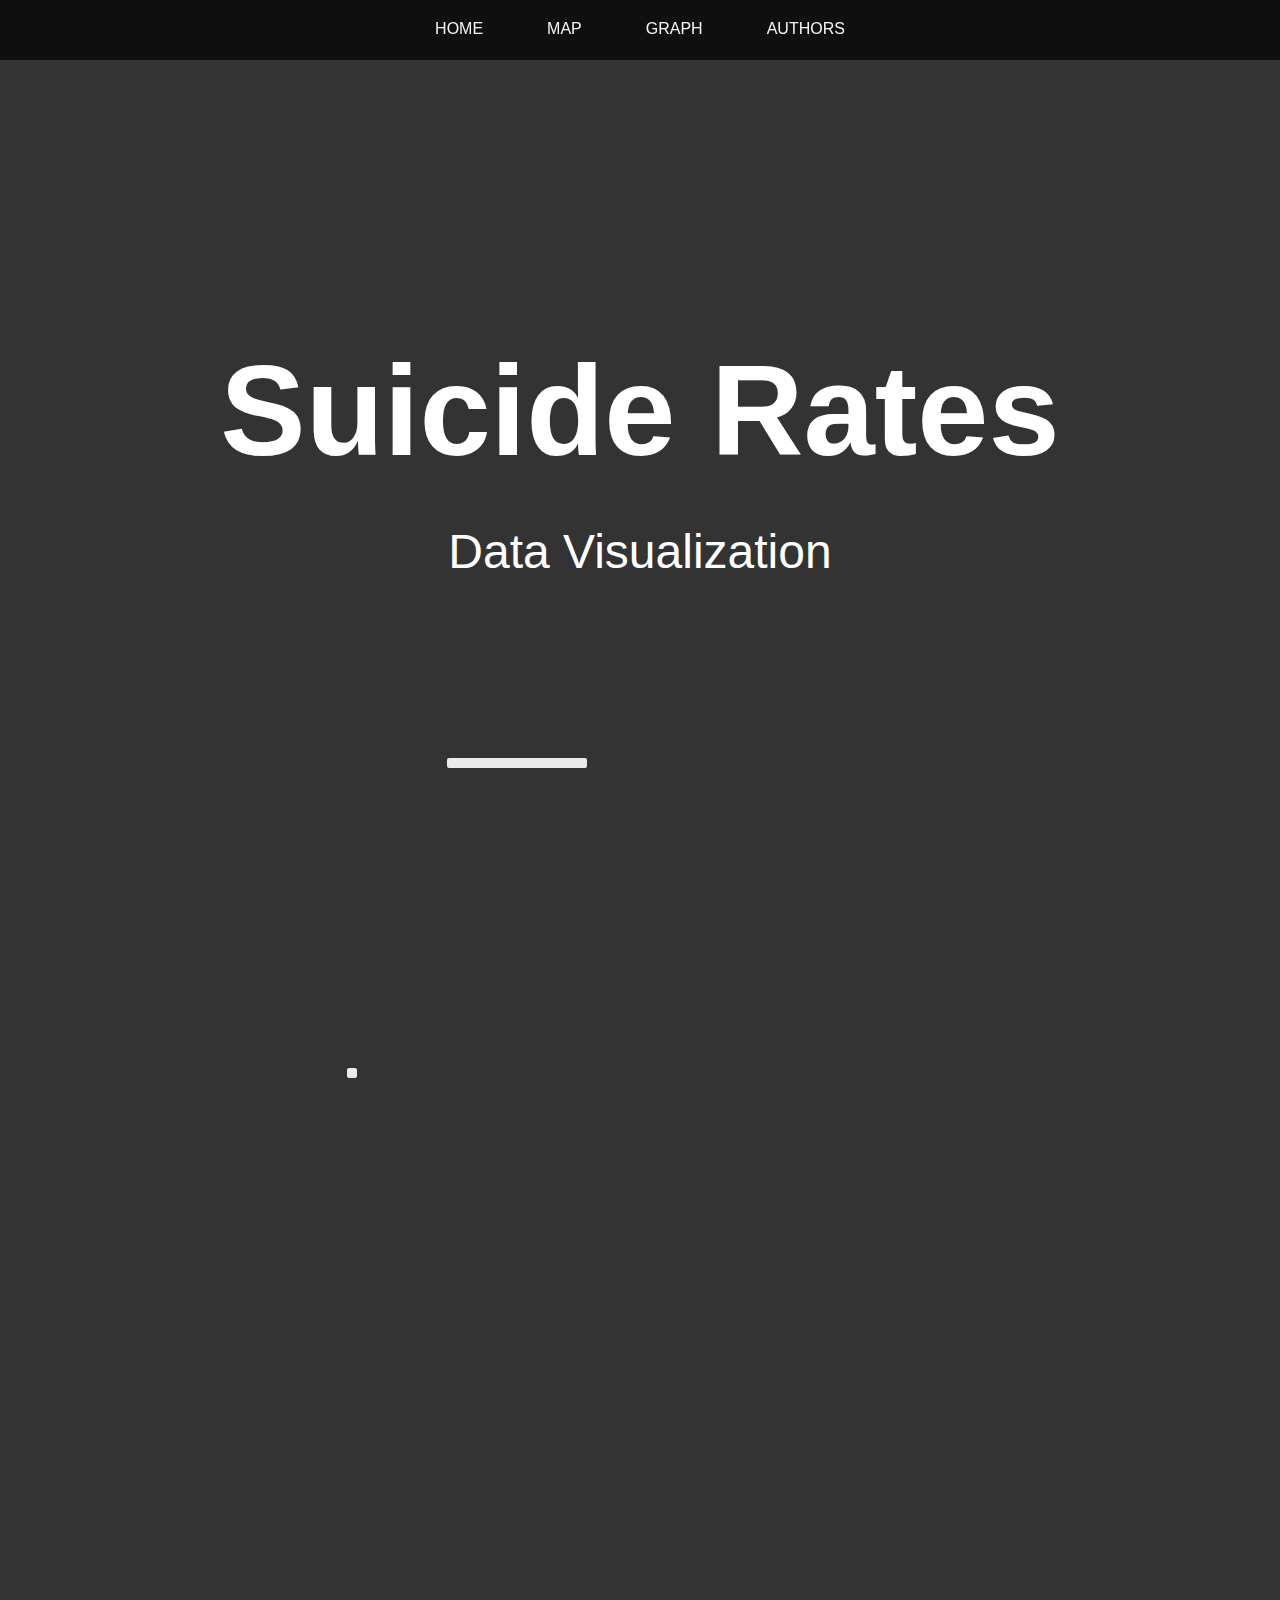
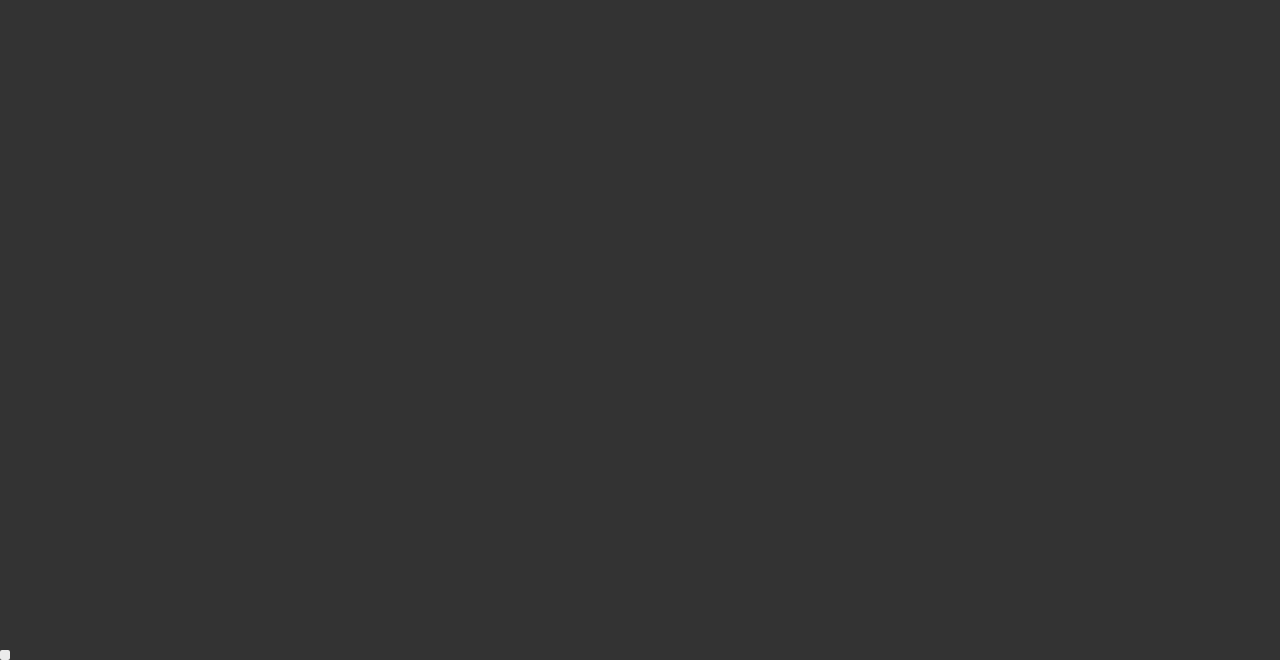
==== index.html @ 6538c250 "reduce size of legenda" ====
<!DOCTYPE html>
<html lang="en">
<head>
    <meta charset="UTF-8">
    <meta name="viewport" content="width=device-width, initial-scale=1.0">
    <title>Suicide Rates</title>
    <link rel="stylesheet" href="style.css">
    <link rel="stylesheet" href="filterStyles.css">
    <link rel="stylesheet" href="linechart.css">

    <script src="https://d3js.org/d3.v4.js"></script>
    <script src="https://d3js.org/d3-scale-chromatic.v1.min.js"></script>
    <script src="https://d3js.org/d3-geo-projection.v2.min.js"></script>

</head>
<body>
    <div class="container">
        <nav class="navbar">
          <ul>
            <li><a href="#home">Home</a></li>
            <li><a href="#map">Map</a></li>
            <li><a href="#graph">Graph</a></li>
            <li><a href="#authors">Authors</a></li>
          </ul>
        </nav>
        <section id="home" style="justify-content: center;text-align: center;flex-direction: column;">
          <h1 style="font-size:8rem;">Suicide Rates</h1>
          <p class="lead">Data Visualization</p>
        </section>
        <section id="map">
          
          <div style="margin-top: 120px;margin-left: 60px; float: left;width:20%;">
            
            <div class="slidecontainer">
              1985 <input style="width:65%" type="range" min="1985" max="2016" value="1999" class="slider" id="myRange"> 2016
            </div>
            <div style="margin-top: 20px" id="yearValue">Year = 1999</div>

            <li style="margin-top: 30px"><input type="checkbox" checked onchange="checkBox100k(this)">Show Per 100k</li>

              <!--AGE CHECKBOXES -->
            <div style="margin-top: 30px">
              <!--<button id="displayAge" onclick="showAge()"></button>-->
              <img src="images/orange_triangle.png" style="height: 10px" onclick="showAge(this)">
              <label>Age</label>
              <ul id="ageCheckboxes" style="display: none">
                  <li><input type="checkbox" checked onchange="checkBoxAge(this)" value="24- years">24-</li>
                  <li><input type="checkbox" checked onchange="checkBoxAge(this)" value="25-34 years">25-34</li>
                  <li><input type="checkbox" checked onchange="checkBoxAge(this)" value="35-54 years">35-54</li>
                  <li><input type="checkbox" checked onchange="checkBoxAge(this)" value="55-74 years">55-74</li>
                  <li><input type="checkbox" checked onchange="checkBoxAge(this)" value="75+ years">75+</li>
              </ul>
            </div>


              <!--SEX CHECKBOXES -->
              <div style="margin-top: 10px">
              <img src="images/orange_triangle.png" style="height: 10px" onclick="showSex(this)">
              <label>Sex</label>
              <ul id="sexCheckboxes" style="display: none">
                  <li><input type="checkbox" checked onchange="checkBoxSex(this)" value="male"> Male</li>
                  <li><input type="checkbox" checked onchange="checkBoxSex(this)" value="female"> Female</li>
              </ul>
            </div>


              <!--REGION CHECKBOXES -->
              <div style="margin-top: 10px">
              <img src="images/orange_triangle.png" style="height: 10px" onclick="showRegion(this)">
              <label>Countries</label>
              <ul id="regionCheckboxes" style="display: none">
                  <li><input id="aficaCB" type="checkbox" checked onchange="checkBoxRegion(this)" value="Africa"> Africa</li>
                  <li><input id="asiaCB" type="checkbox" checked onchange="checkBoxRegion(this)" value="Asia"> Asia</li>
                  <li><input id="americaCB" type="checkbox" checked onchange="checkBoxRegion(this)" value="America"> America</li>
                  <li><input id="europeCB" type="checkbox" checked onchange="checkBoxRegion(this)" value="Europe"> Europe</li>
              </ul>
            </div>


        </div>

        <div style="float:right; margin-left:100px; width:100%; height: 100%;">
          <svg id="mapViz" >

          </svg>

            <div id='label' style='position:relative;top: -300px;left:100px;background-color:white;padding:5px;
          opacity: 0.9; border-radius: 2px; width: 130px'></div>
          <div id='tooltipMap' style='position:absolute;background-color:white;padding:5px;
          opacity: 0.9; border-radius: 2px;'></div>
        </div>
        


        </section>


        <section id="graph" style="flex-direction: column;">


          <div style="display: flex;width: 100%;height: 50vh; ">
            <!-- <div style="background: green; width: 100%; height: 100%;"></div>
            <div style="background: yellow;width: 100%; height: 100%;"></div> -->

          <svg style=" margin-top: 120px;" id="pieChart1"></svg>
          <svg style=" margin-top: 120px;" id="pieChart2"></svg>
          </div>

          <div style="display: flex;width: 100%;height: 50vh;">
            <!-- <div style="background: red;width: 100%; height: 100%;"></div> -->

            <svg id="lineViz" ></svg>
            <div id='tooltip' style='position:absolute;background-color:white;padding:5px;
                opacity: 0.9; border-radius: 2px;'></div>      
            </div>
 

        </section>
        <section id="authors" style="justify-content: center;text-align: center;flex-direction: column;">
          <p class="lead">Information Visualization Assignement, by:</p>
          <h1 style="font-size:rem;">João Silva</h1>
          <h1 style="font-size:rem;">Bernado Rodrigues</h1>
        </section>
      </div>

      <script  src="filters.js"></script>
      <script  src="data.js"></script>
      <script  src="map.js"></script>
      <script  src="piechart.js"></script>
      <script  src="linechart.js"></script>


</body>
</html>
---- style.css ----
* {
    margin: 0;
    padding: 0;
  }
  
  body {
    font-family: Arial, Helvetica, sans-serif;
    background: #333;
    color: #fff;
    height: 100vh;
    line-height: 1.6;
    overflow: hidden;
  }
  
  .container {
    width: 100%;
    height: 100%;
    /* CSS Smooth Scroll */
    overflow-y: scroll; 
    scroll-behavior: smooth;
    scroll-snap-type: y mandatory;
  }
  
  .lead {
    font-size: 3rem;
  }
  
  .navbar {
    position: fixed;
    top: 0;
    z-index: 1;
    display: flex;
    width: 100%;
    height: 60px;
    background: rgba(0,0,0,0.7);
  }
  
  .navbar ul {
    display: flex;
    list-style: none;
    width: 100%;
    justify-content: center;
  }
  
  .navbar ul li {
    margin: 0 1rem;
    padding: 1rem;
  }
  
  .navbar ul li a {
    text-decoration: none;
    text-transform: uppercase;
    color: #f4f4f4;
  }
  
  .navbar ul li a:hover {
    color: skyblue;
  }
  
  section {
    display: flex;
    /*flex-direction: column;*/
    /*justify-content: center;*/
    /*text-align: center;*/
    width: 100%;
    height: 100vh;
   
    /* Scroll Snap */
    scroll-snap-align: center;
  }

  section{
    display: flex;
    /*flex-direction: column;*/
    /*justify-content: center;*/
    /*text-align: center;*/
    width: 100%;
    height: 100vh;
   
    /* Scroll Snap */
    scroll-snap-align: center;
  }

  section h1 {
    font-size: 4rem;
  }
  
  /* Section Images */
  section#home {
    background: url('https://static.independent.co.uk/s3fs-public/thumbnails/image/2018/01/08/10/aokigahara-forest.jpg') no-repeat center center/cover;;
  }

  section#authors {
    background: url('https://geotg.com/wp-content/uploads/2017/11/large_hero_image2.png') no-repeat center center/cover;;
  }
---- filterStyles.css ----
.slider {
    -webkit-appearance: none;
    width: 20%;
    height: 15px;
    border-radius: 5px;
    background: #d3d3d3;
    outline: none;
    opacity: 0.7;
    -webkit-transition: .2s;
    transition: opacity .2s;
}

.slider::-webkit-slider-thumb {
    -webkit-appearance: none;
    appearance: none;
    width: 25px;
    height: 25px;
    border-radius: 50%;
    background: #4CAF50;
    cursor: pointer;
}

.slider::-moz-range-thumb {
    width: 25px;
    height: 25px;
    border-radius: 50%;
    background: #4CAF50;
    cursor: pointer;
}
---- linechart.css ----
.axis path {
    fill: none;
    stroke: white;
}
.axisO path {
    fill: none;
    stroke: orangered;
}
.axisG path {
    fill: none;
    stroke: green;
}

.axis {
    font-size: 8pt;
    font-family: 'Times New Roman', Times, serif;
}

.tick {
    fill: none;
    stroke: white;
}


path.linha_suicides{
    fill:none;
    stroke:orangered;
    stroke-width: 5px;
}

path.linha_gdp{
    fill:none;
    stroke:green;
    stroke-width: 5px;
}

.focus circle {
fill: steelblue;
}

.focus text {
font-size: 14px;
}

.tooltip {
fill: white;
stroke: #000;
}

.tooltip-date, .tooltip-likes {
font-weight: bold;
}
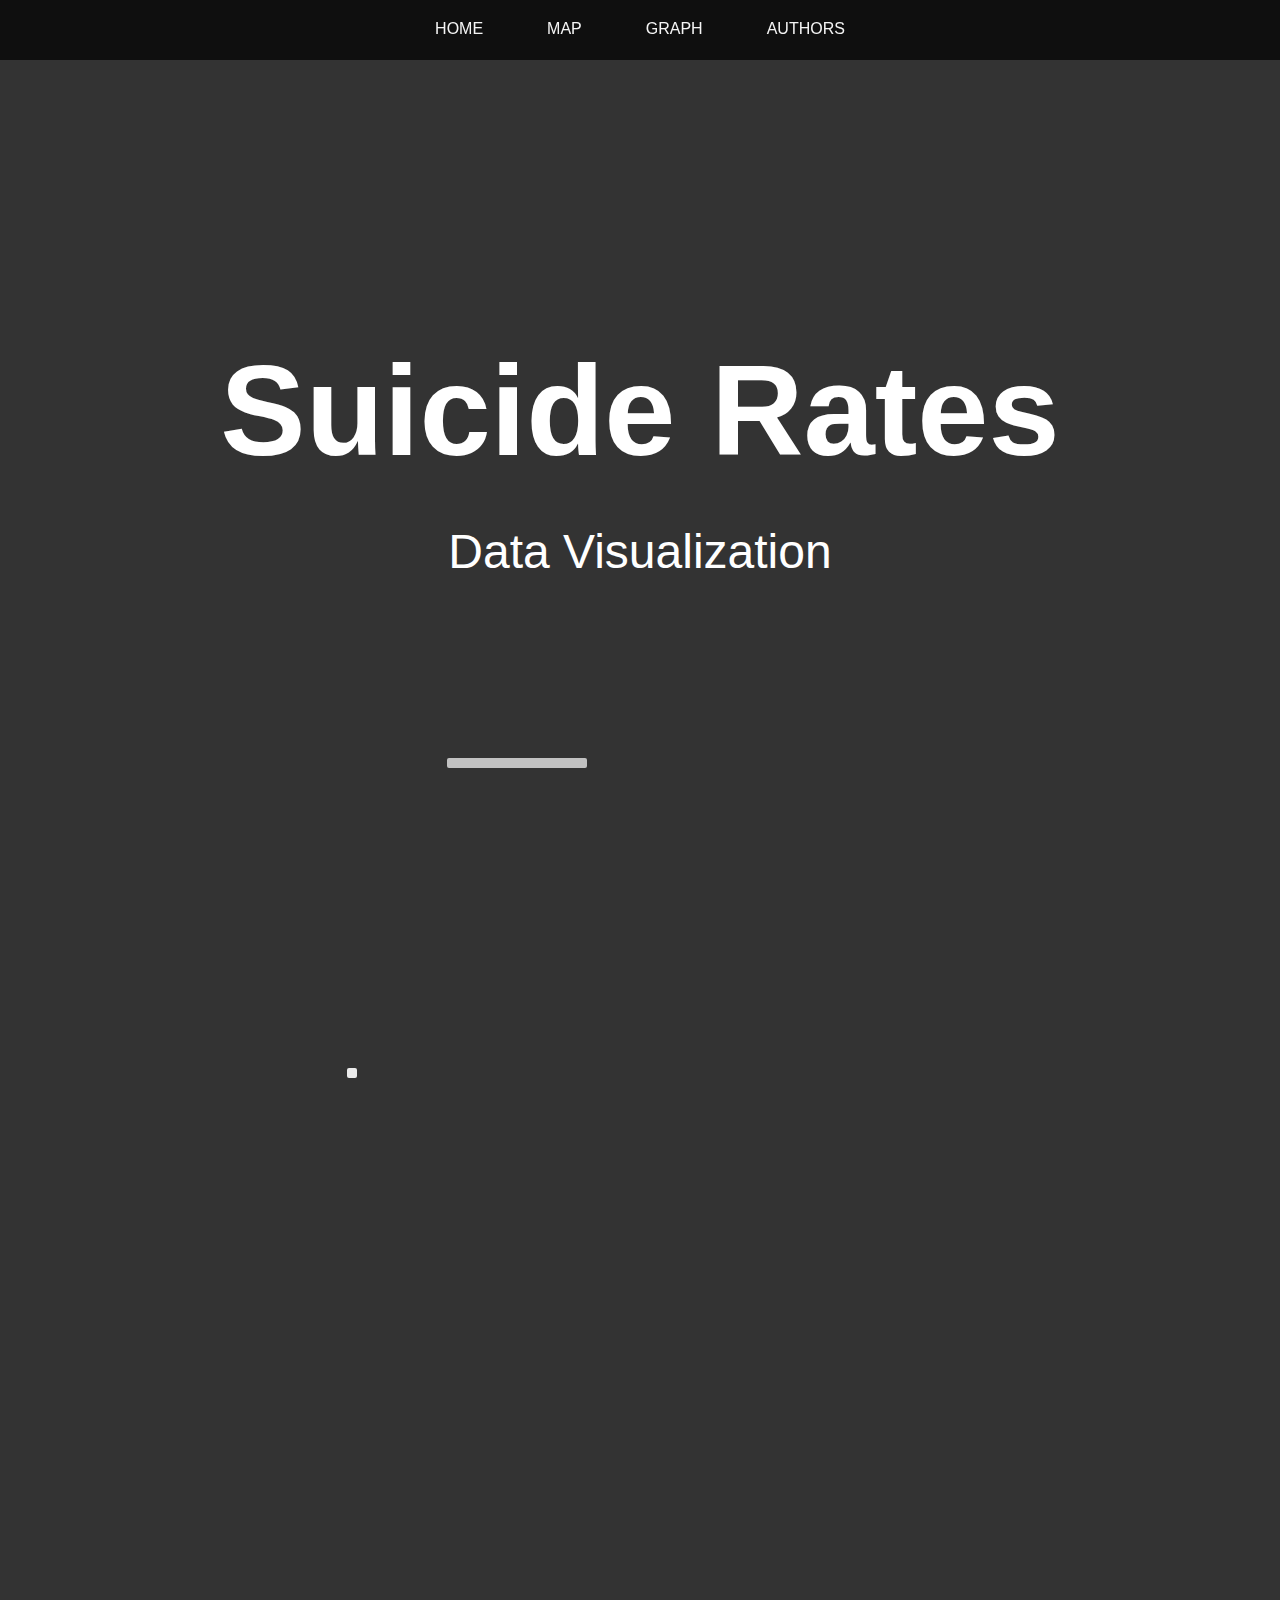
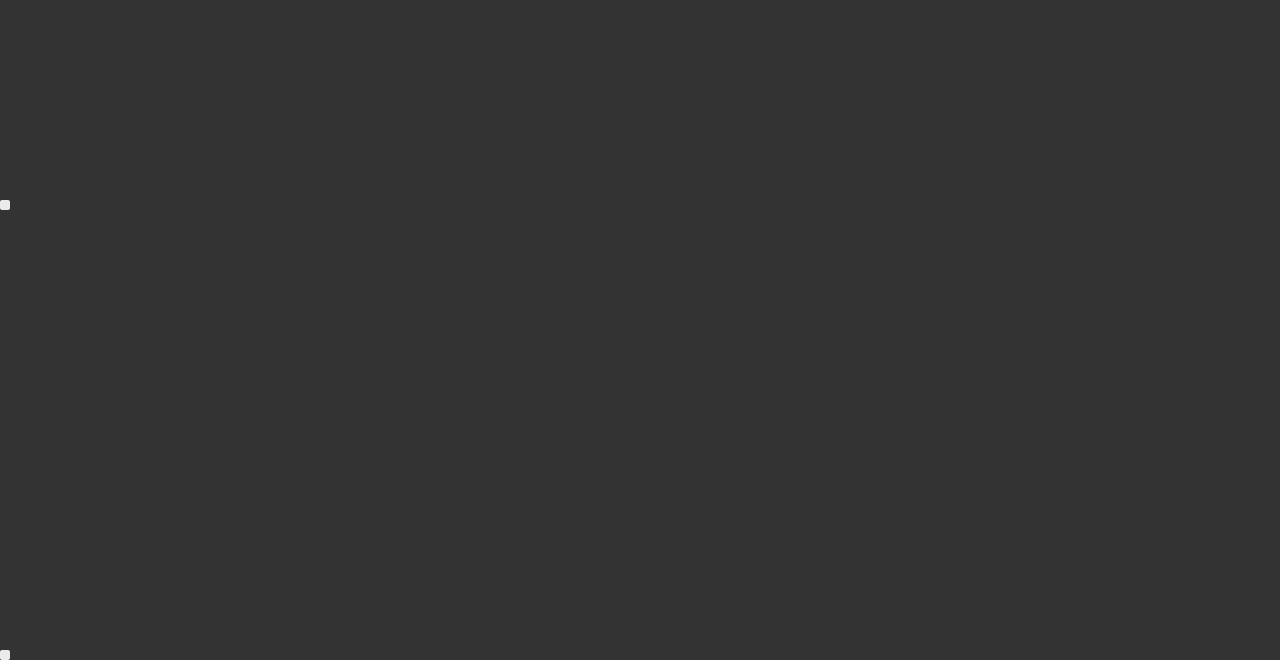
==== commit 6a8f2cd6: "piechart tooltips (still missing values)" ====
--- a/index.html
+++ b/index.html
@@ -32,9 +32,9 @@
           <div style="margin-top: 120px;margin-left: 60px; float: left;width:20%;">
             
             <div class="slidecontainer">
-              1985 <input style="width:65%" type="range" min="1985" max="2016" value="1999" class="slider" id="myRange"> 2016
+              1985 <input style="width:64%" type="range" min="1985" max="2016" value="2000" class="slider" id="myRange"> 2016
             </div>
-            <div style="margin-top: 20px" id="yearValue">Year = 1999</div>
+            <div style="margin-top: 20px" id="yearValue">Year = 2000</div>
 
             <li style="margin-top: 30px"><input type="checkbox" checked onchange="checkBox100k(this)">Show Per 100k</li>
 
@@ -85,7 +85,7 @@
           </svg>
 
             <div id='label' style='position:relative;top: -300px;left:100px;background-color:white;padding:5px;
-          opacity: 0.9; border-radius: 2px; width: 130px'></div>
+          opacity: 0.7; border-radius: 2px; width: 130px'></div>
           <div id='tooltipMap' style='position:absolute;background-color:white;padding:5px;
           opacity: 0.9; border-radius: 2px;'></div>
         </div>
@@ -97,13 +97,14 @@
 
         <section id="graph" style="flex-direction: column;">
 
+            <div id='tooltipPie' style='position:absolute;background-color:white;padding:5px;
+          opacity: 0.9; border-radius: 2px;'></div>
 
           <div style="display: flex;width: 100%;height: 50vh; ">
-            <!-- <div style="background: green; width: 100%; height: 100%;"></div>
-            <div style="background: yellow;width: 100%; height: 100%;"></div> -->
-
-          <svg style=" margin-top: 120px;" id="pieChart1"></svg>
-          <svg style=" margin-top: 120px;" id="pieChart2"></svg>
+            <h2 id="sexLabel" style="position: relative;"></h2>
+              <svg style=" margin-top: 120px;" id="pieChart1"></svg>
+            <h2 id="ageLabel" style="position: relative;"></h2>
+              <svg style=" margin-top: 120px;" id="pieChart2"></svg>
           </div>
 
           <div style="display: flex;width: 100%;height: 50vh;">
@@ -112,7 +113,7 @@
             <svg id="lineViz" ></svg>
             <div id='tooltip' style='position:absolute;background-color:white;padding:5px;
                 opacity: 0.9; border-radius: 2px;'></div>      
-            </div>
+          </div>
  
 
         </section>
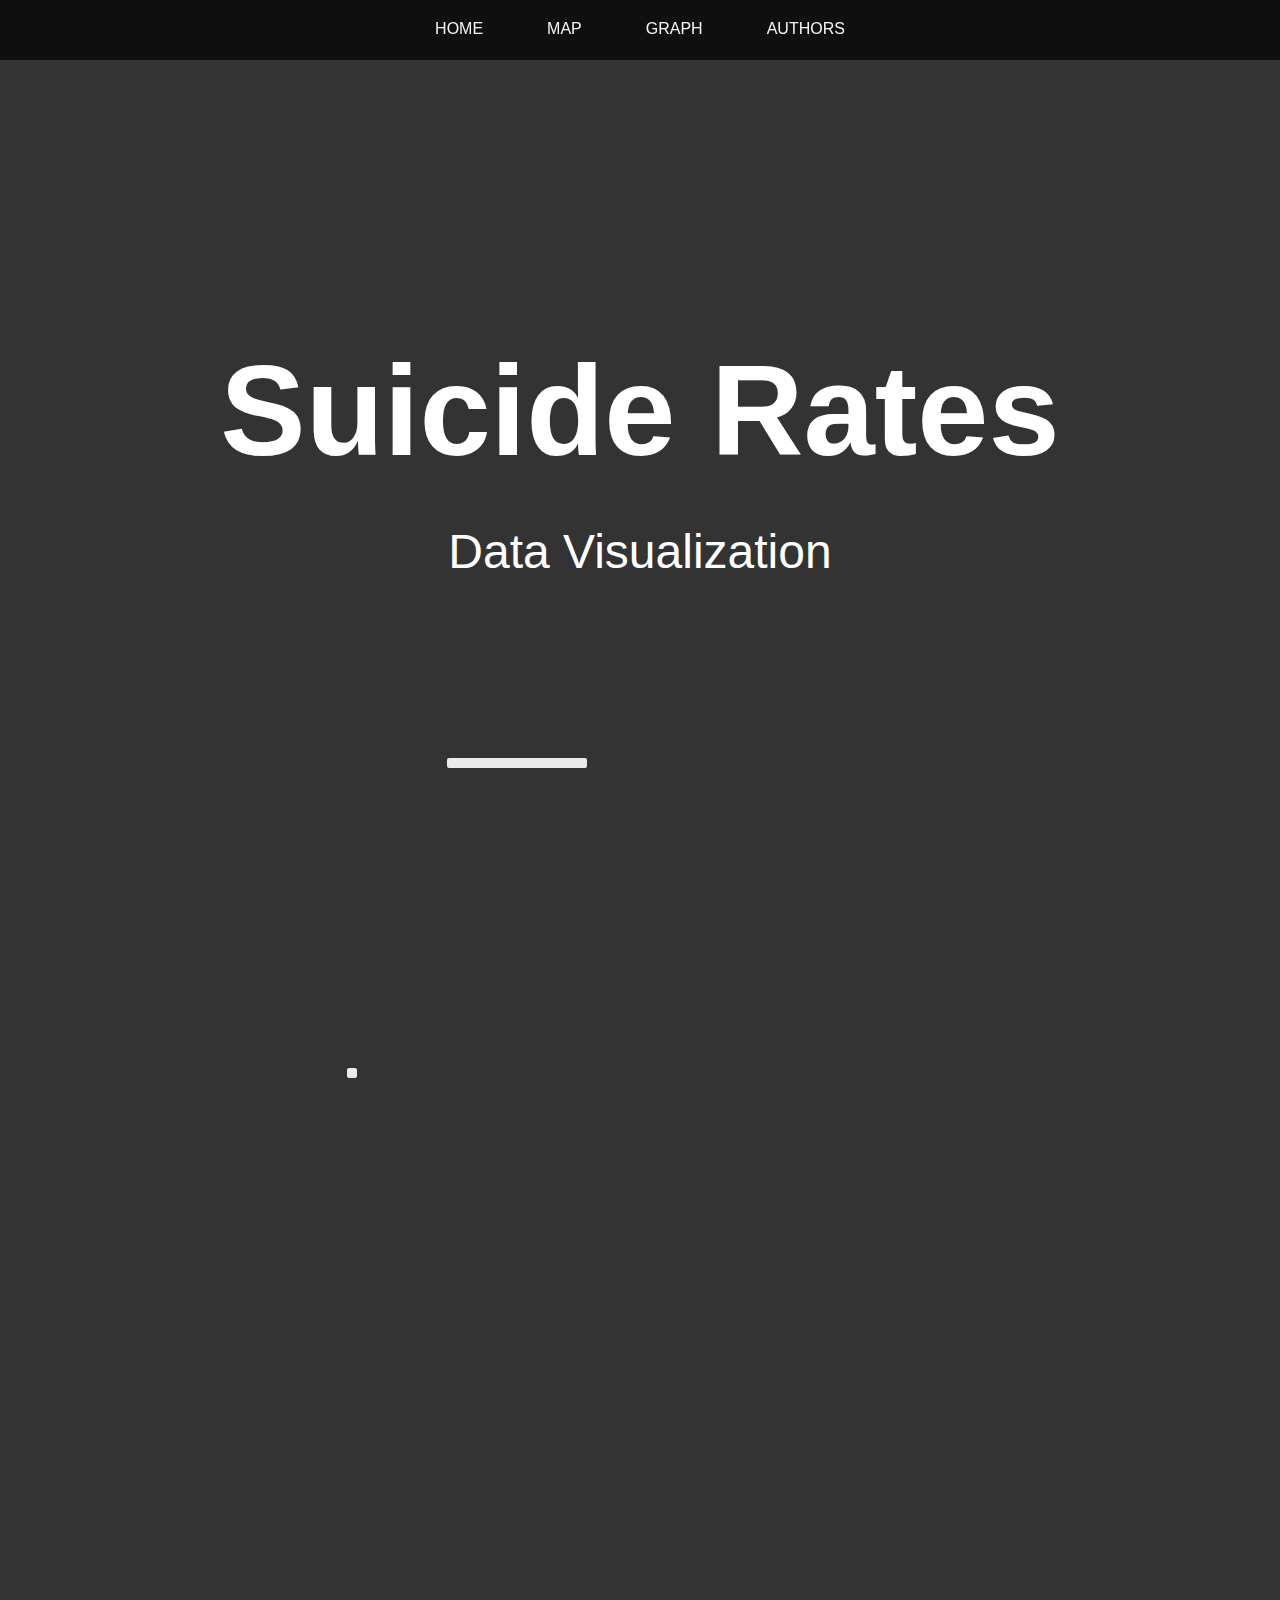
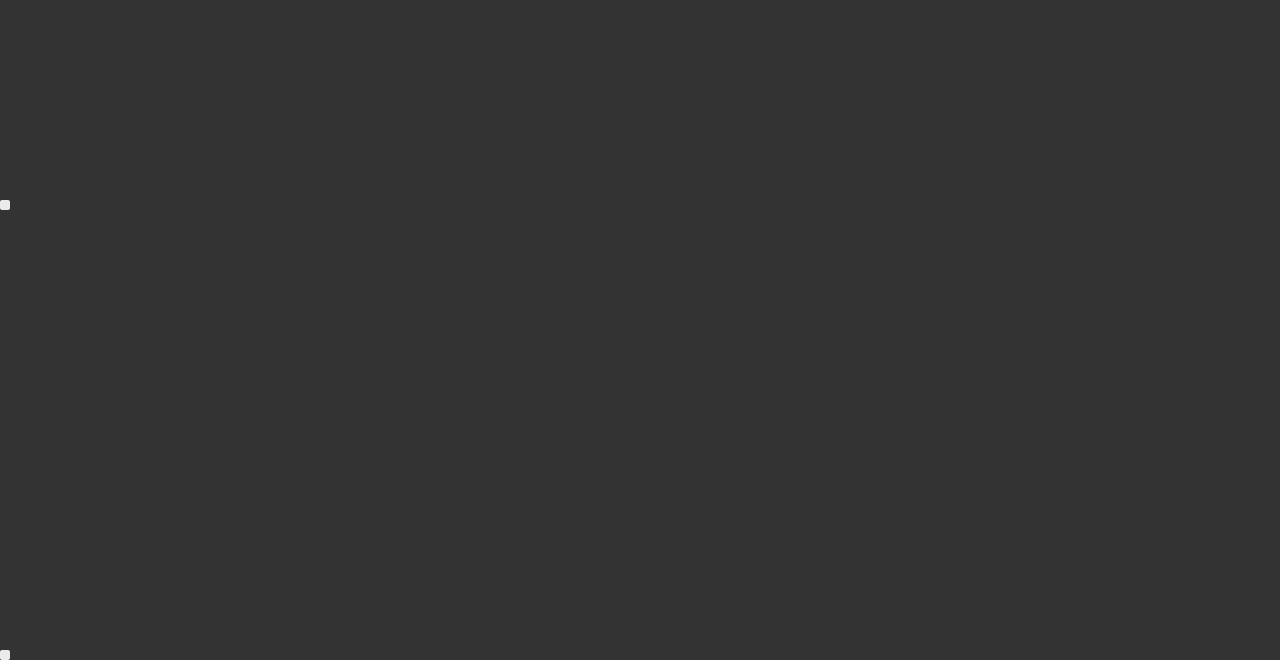
==== commit a1d5a35c: "pie chart tooltip (still missing values)" ====
--- a/index.html
+++ b/index.html
@@ -85,7 +85,7 @@
           </svg>
 
             <div id='label' style='position:relative;top: -300px;left:100px;background-color:white;padding:5px;
-          opacity: 0.7; border-radius: 2px; width: 130px'></div>
+          opacity: 0.9; border-radius: 2px; width: 130px'></div>
           <div id='tooltipMap' style='position:absolute;background-color:white;padding:5px;
           opacity: 0.9; border-radius: 2px;'></div>
         </div>
@@ -99,6 +99,7 @@
 
             <div id='tooltipPie' style='position:absolute;background-color:white;padding:5px;
           opacity: 0.9; border-radius: 2px;'></div>
+
 
           <div style="display: flex;width: 100%;height: 50vh; ">
             <h2 id="sexLabel" style="position: relative;"></h2>
